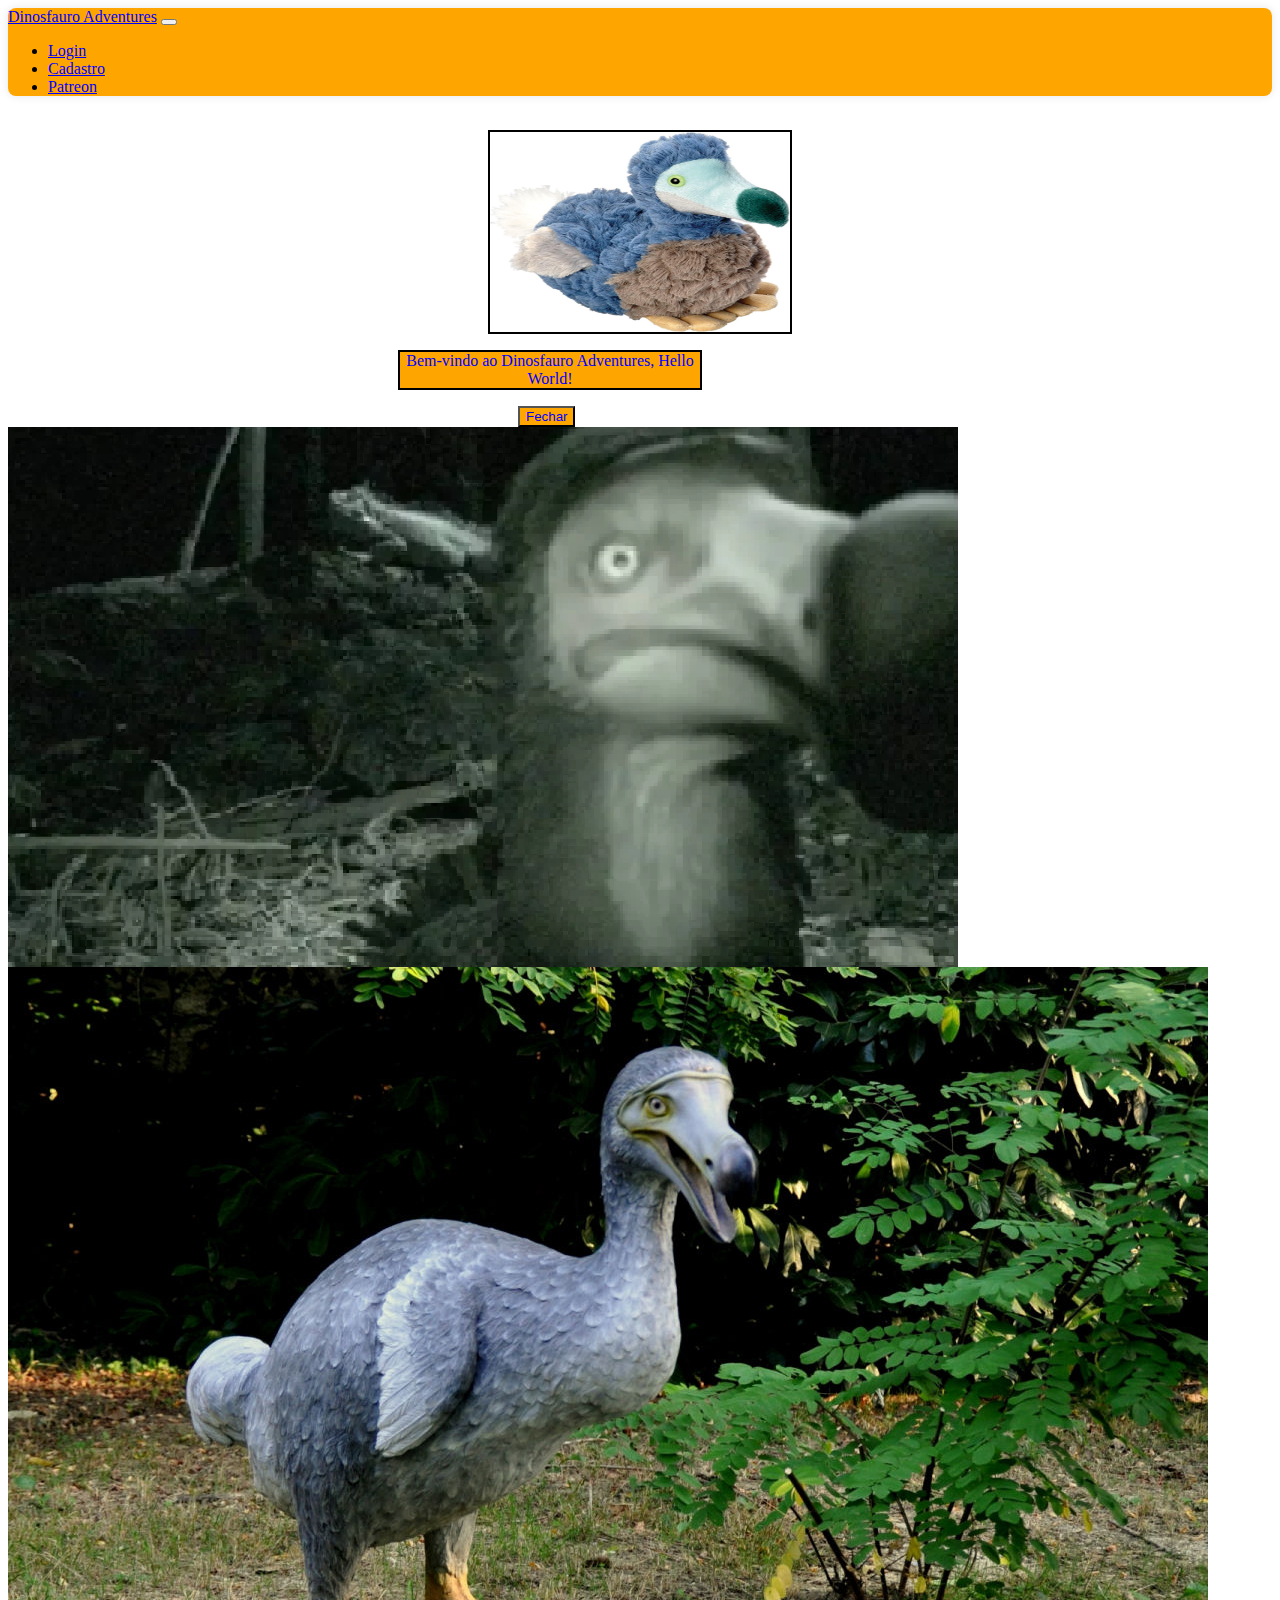
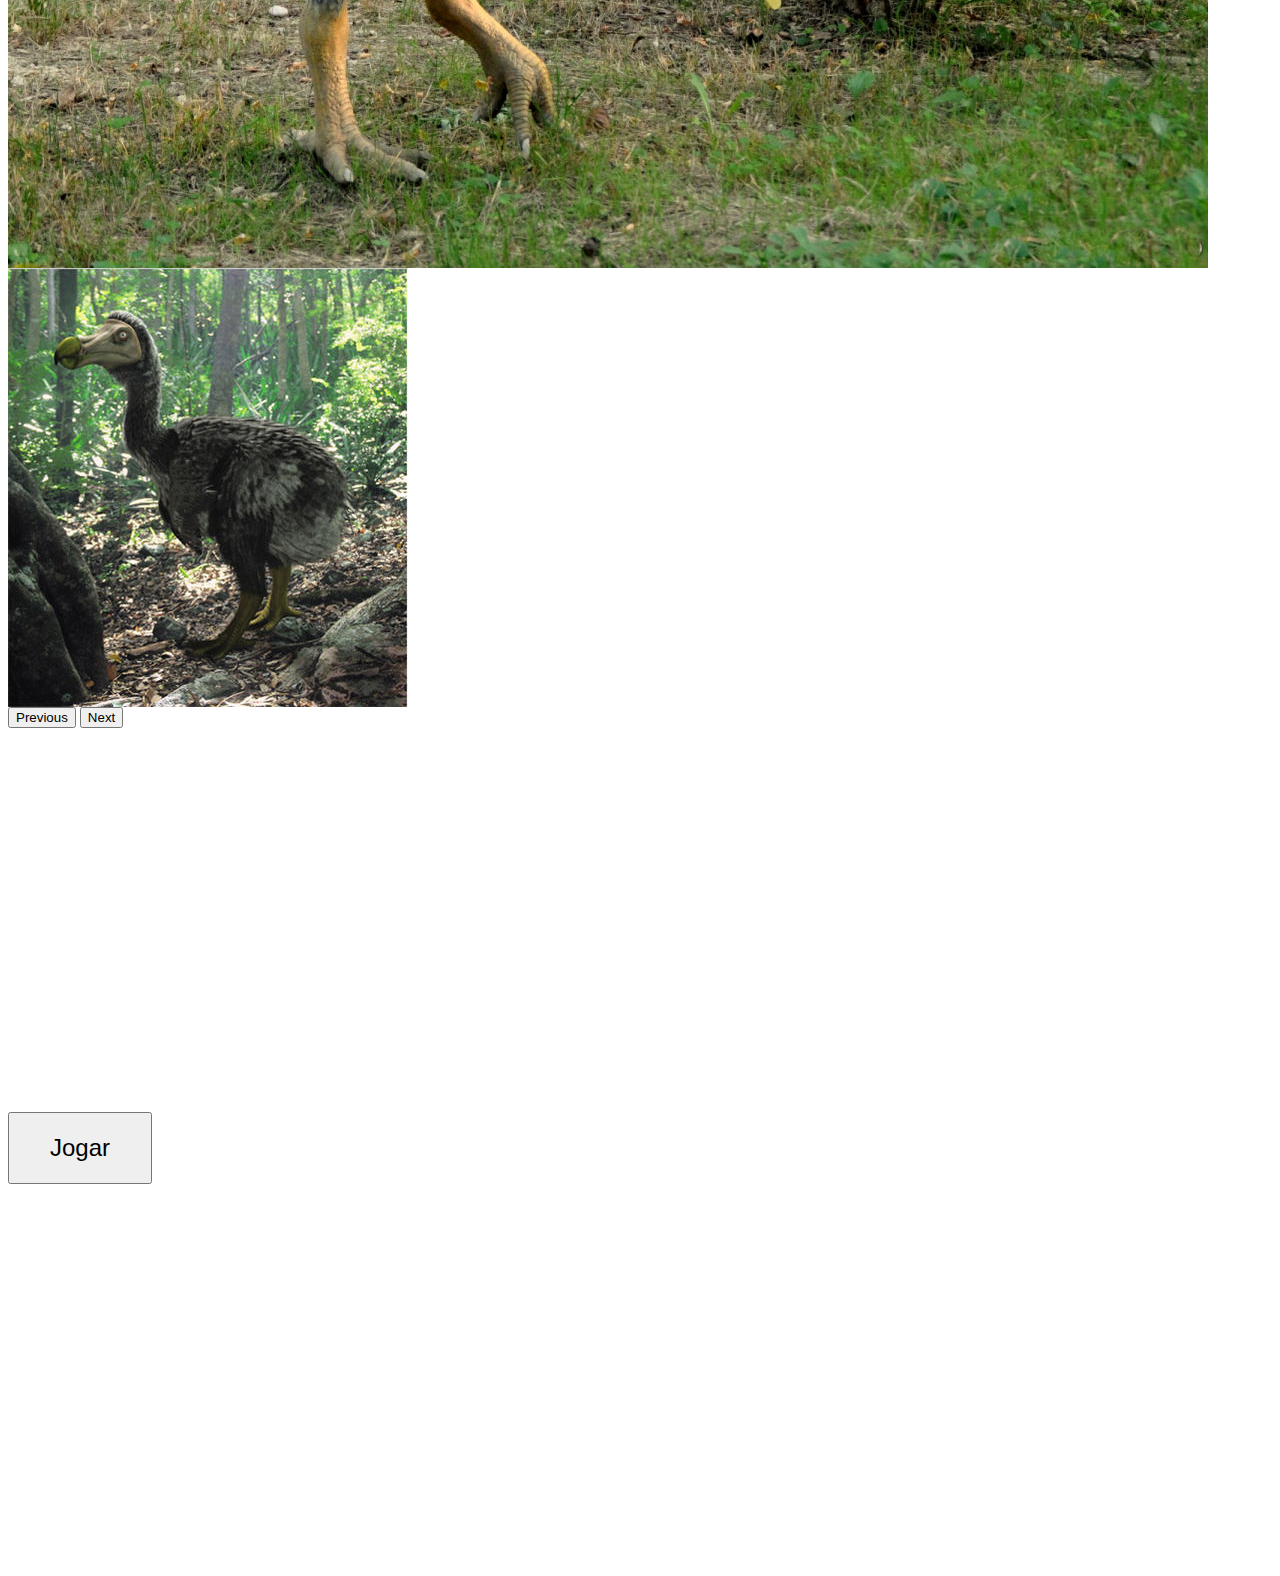
==== ProjetoIntegradoV-main/ProjetoIntegradoV-main/html/index.html @ fba8d543 "att.dinosfauro-maquina-combate" ====
<DOCTYPE html>
<html lang="en">
<head>
    <meta charset="UTF-8">
    <meta name="viewport" content="width=device-width, initial-scale=1.0">
    <link rel="stylesheet" href="https://stackpath.bootstrapcdn.com/bootstrap/4.1.3/css/bootstrap.min.css" integrity="sha384-MCw98/SFnGE8fJT3GXwEOngsV7Zt27NXFoaoApmYm81iuXoPkFOJwJ8ERdknLPMO" crossorigin="anonymous">
    <link rel="stylesheet" href="css/style.css">
    <link rel="shortcut icon" href="img/dinossauro.webp" type="image/x-icon">
    <title>Dinosfauro Adventures</title>
</head>
<body>
    <!--Começo da navbar-->
    <nav class="navbar navbar-expand-lg bg-body-tertiary">
        <div class="container-fluid">
          <a class="navbar-brand" href="index.html">Dinosfauro Adventures</a>
          <button class="navbar-toggler" type="button" data-bs-toggle="collapse" data-bs-target="#navbarNavDropdown" aria-controls="navbarNavDropdown" aria-expanded="false" aria-label="Toggle navigation">
            <span class="navbar-toggler-icon"></span>
          </button>
          <div class="collapse navbar-collapse" id="navbarNavDropdown">
            <ul class="navbar-nav">
              <li class="nav-item">
                <a class="nav-link active" aria-current="page" href="login.html">Login</a>
              </li>
              <li class="nav-item">
                <a class="nav-link" href="cadastro.html">Cadastro</a>
              </li>
              <li class="nav-item">
                <a class="nav-link" href="https://www.patreon.com/pt-BR">Patreon</a>
              </li>
              
               
              </li>
            </ul>
          </div>
        </div>
      </nav>
      <!--Final da navbar-->
<br>
<!-- Popup de boas-vindas -->
<div id="popup" class="popup">
  <img src="img/dodo.pelucia.jpg " alt="Imagem de Boas-Vindas">
  <p>Bem-vindo ao Dinosfauro Adventures, Hello World!</p>
  <button onclick="fecharPopup()">Fechar</button>
</div>
<!--Final do popup-->

<!--carrosel-->
<div id="carouselExampleInterval" class="carousel slide" data-bs-ride="carousel">
  <div class="carousel-inner">
    <div class="carousel-item active" data-bs-interval="10000">
      <img src="img/dodo.caralho.png" class="d-block w-100" alt="...">
    </div>
    <div class="carousel-item" data-bs-interval="2000">
      <img src="img/dodo2.jpg" class="d-block w-100" alt="...">
    </div>
    <div class="carousel-item">
      <img src="img/dodo.principal.jpg" class="d-block w-100" alt="...">
    </div>
  </div>
  <button class="carousel-control-prev" type="button" data-bs-target="#carouselExampleInterval" data-bs-slide="prev">
    <span class="carousel-control-prev-icon" aria-hidden="true"></span>
    <span class="visually-hidden">Previous</span>
  </button>
  <button class="carousel-control-next" type="button" data-bs-target="#carouselExampleInterval" data-bs-slide="next">
    <span class="carousel-control-next-icon" aria-hidden="true"></span>
    <span class="visually-hidden">Next</span>
  </button>
</div>
<!--final do carrosel-->

<div class="text-center">
<button type="button" class="btn btn-success btn-jogar"onclick="window.location.href='login.html'">Jogar</button>
</div>
<script src="js/bemvindo.js"></script>
<script src="https://code.jquery.com/jquery-3.3.1.slim.min.js" integrity="sha384-q8i/X+965DzO0rT7abK41JStQIAqVgRVzpbzo5smXKp4YfRvH+8abtTE1Pi6jizo" crossorigin="anonymous"></script>
<script src="https://cdnjs.cloudflare.com/ajax/libs/popper.js/1.14.3/umd/popper.min.js" integrity="sha384-ZMP7rVo3mIykV+2+9J3UJ46jBk0WLaUAdn689aCwoqbBJiSnjAK/l8WvCWPIPm49" crossorigin="anonymous"></script>
<script src="https://stackpath.bootstrapcdn.com/bootstrap/4.1.3/js/bootstrap.min.js" integrity="sha384-ChfqqxuZUCnJSK3+MXmPNIyE6ZbWh2IMqE241rYiqJxyMiZ6OW/JmZQ5stwEULTy" crossorigin="anonymous"></script>
</body>

</html>
---- ProjetoIntegradoV-main/ProjetoIntegradoV-main/html/css/style.css ----
body{
    background-image: url('https://img.freepik.com/fotos-premium/dinossauros-poster-documentario-fundo-cinematografico_470436-443.jpg');
    background-size:cover ;
}

nav{
  border-radius: 8px;
    box-shadow: 0 0 10px rgba(0, 0, 0, 0.1);
    background-color: orange;
}
nav a{
    color:blue;
}

nav :hover{
    color: orangered;
}
.titulo{
    color: orangered;
}

.container {
    width: 400px;
    margin: 50px auto;
    background-color: orange;
    padding: 20px;
    border-radius: 8px;
    box-shadow: 0 0 10px rgba(0, 0, 0, 0.1);
}


button[type="submit"]
{
    color: black;
}
.popup img{
    width: 300px;
    height: 200px;
    margin: auto;
    display: block;
    border: 2px solid;
}

.popup p {
    width: 300px;
    text-align: center;
    color: blue;
    background-color: orange;
    margin-left: 390px;
    border: 2px solid black;
}

.popup button {
    margin-left: 510px;
    color: blue;
    background-color: orange;
}

.btn-jogar{
    font-size: 24px; /* Tamanho da fonte */
    margin:16em auto;
    padding: 20px 40px; /* Espaçamento interno */
      
      
      
    }

a{
    color: black;
}
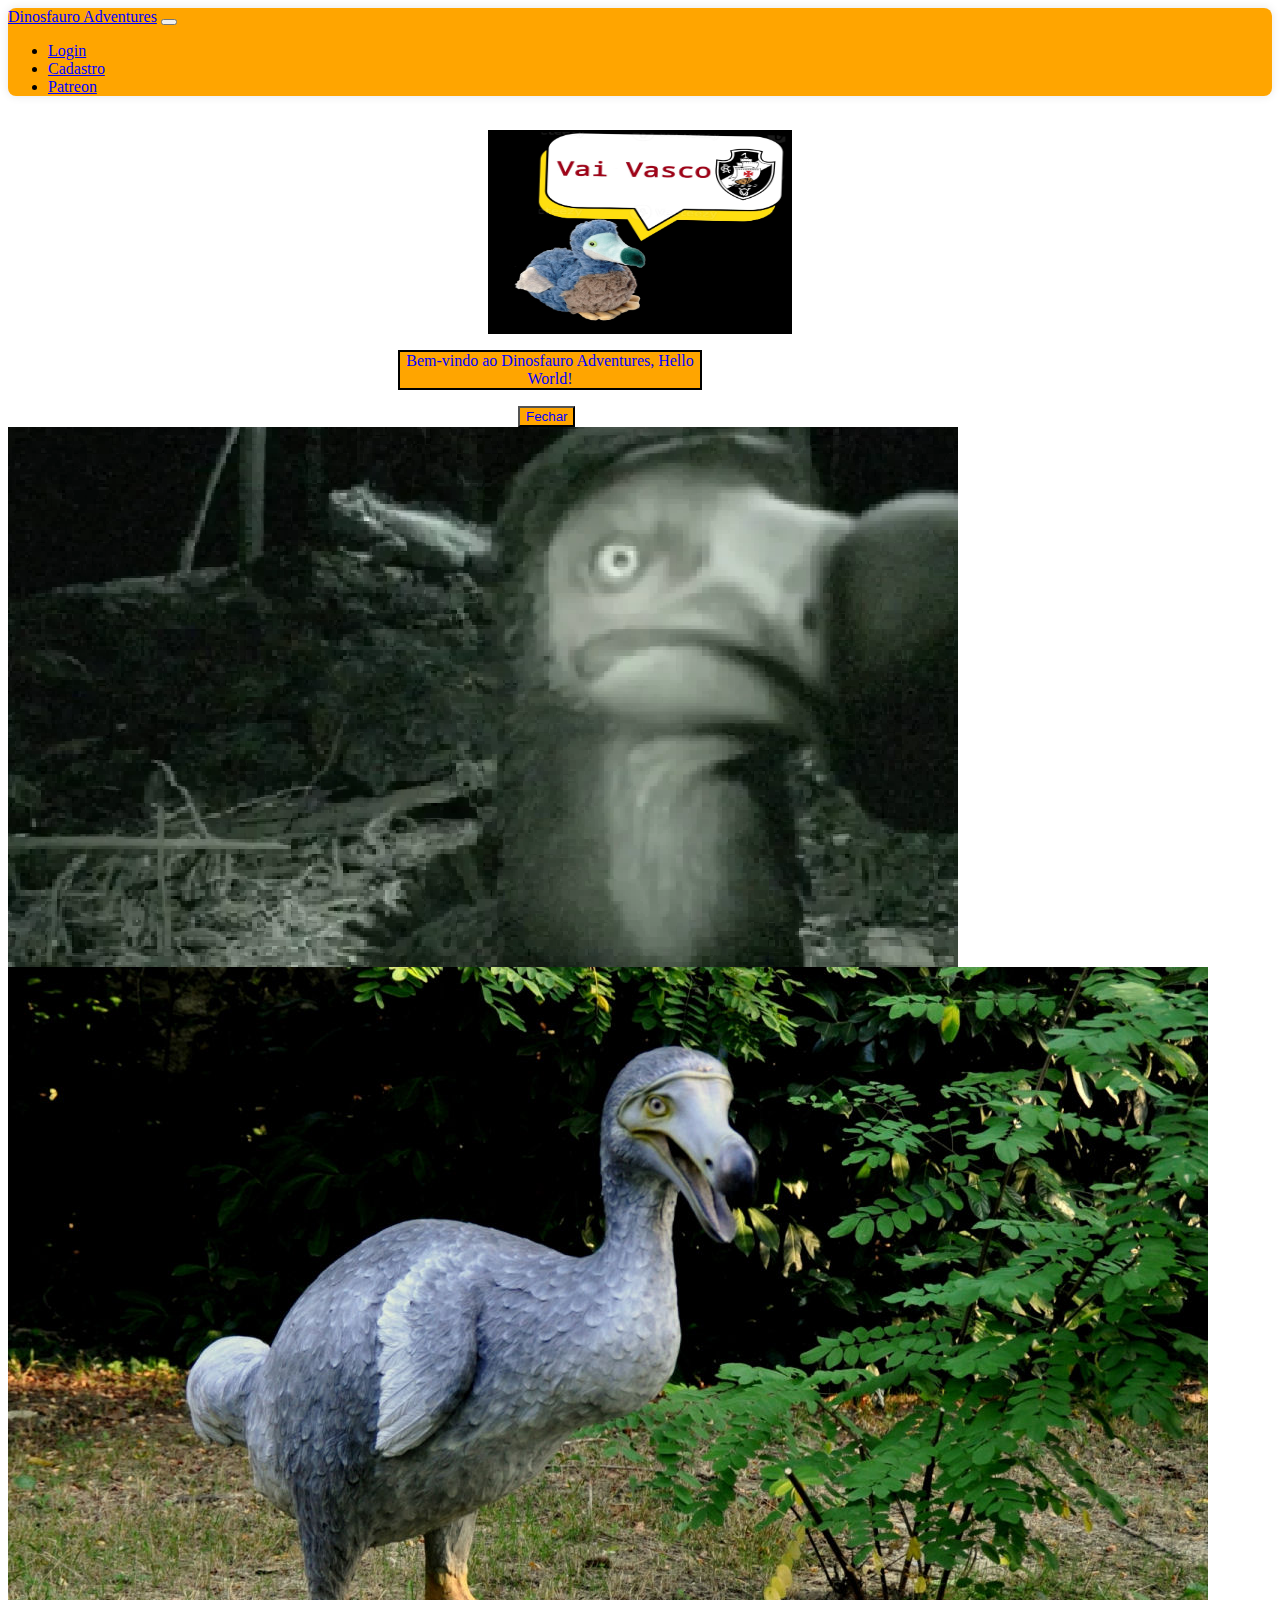
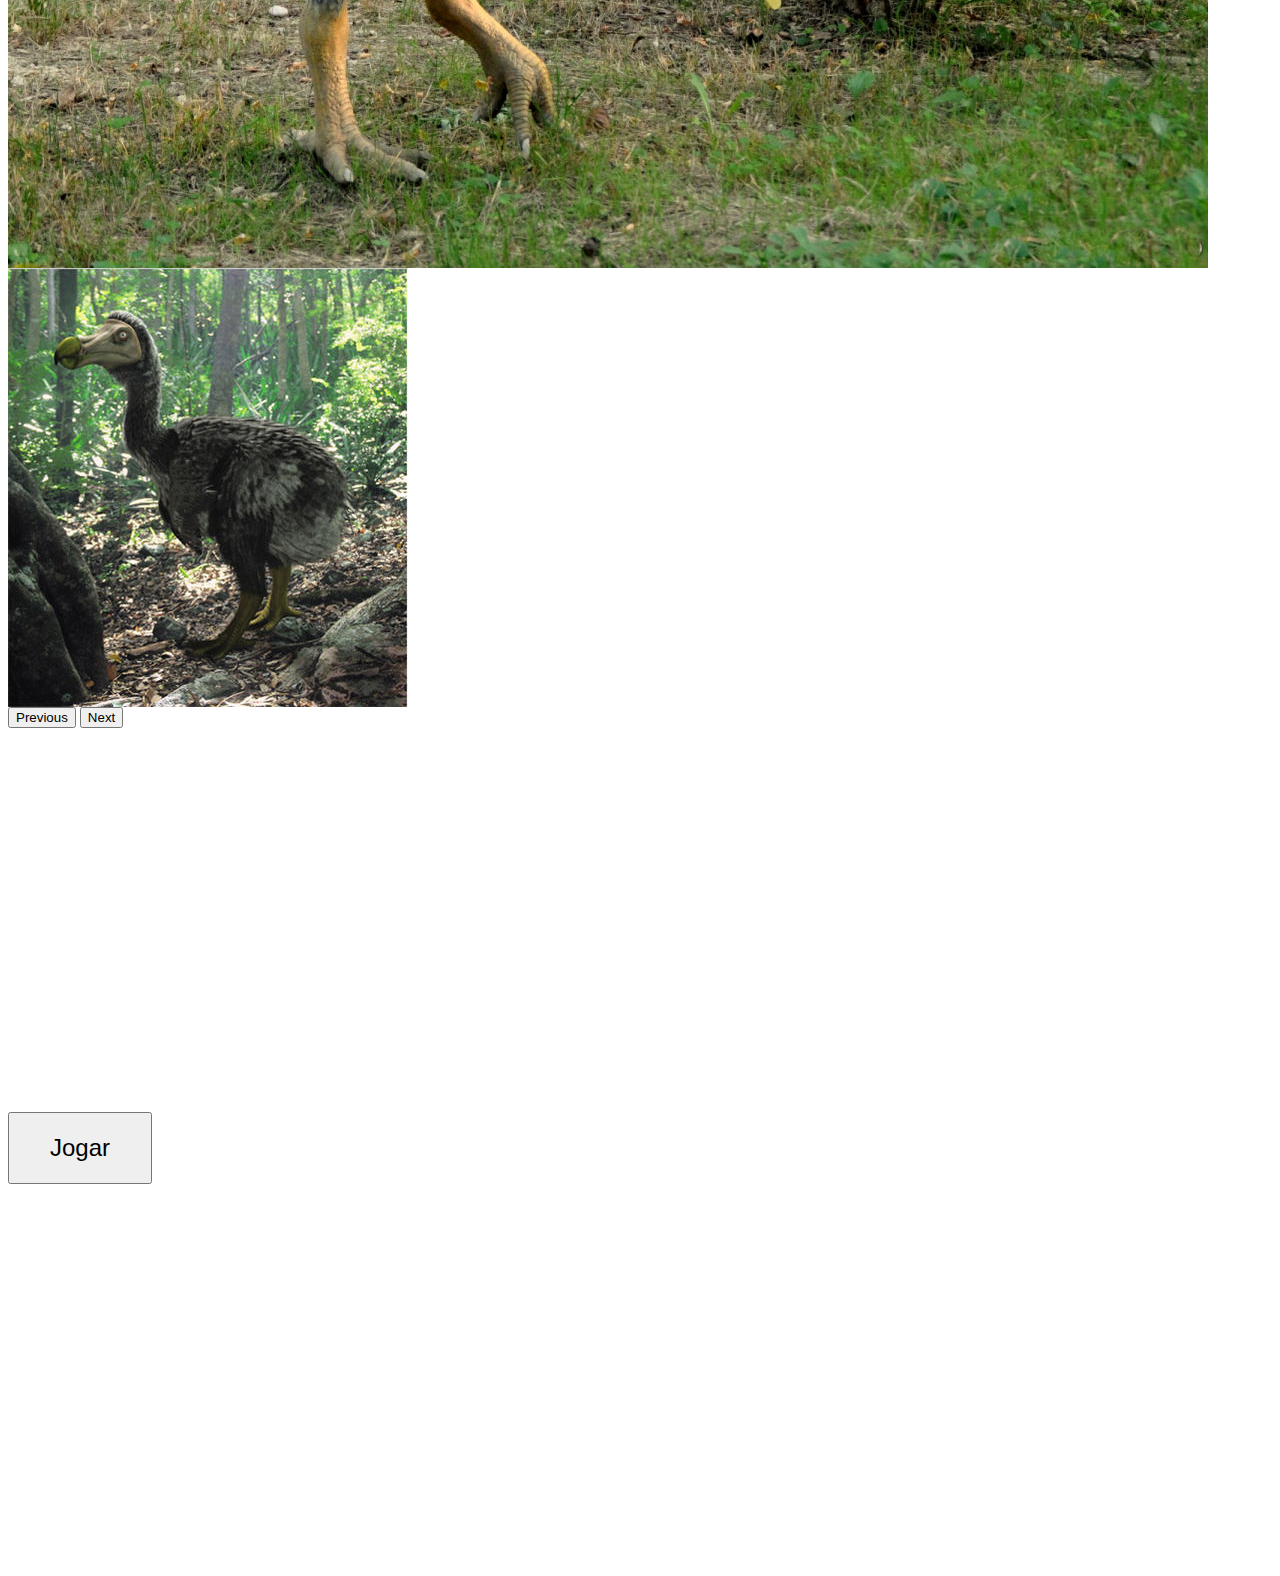
==== commit 00fc5125: "laco-de-repeticao-login" ====
--- a/ProjetoIntegradoV-main/ProjetoIntegradoV-main/html/index.html
+++ b/ProjetoIntegradoV-main/ProjetoIntegradoV-main/html/index.html
@@ -38,7 +38,7 @@
 <br>
 <!-- Popup de boas-vindas -->
 <div id="popup" class="popup">
-  <img src="img/dodo.pelucia.jpg " alt="Imagem de Boas-Vindas">
+  <img src="img/dodo.vasco.jpg " alt="Imagem de Boas-Vindas">
   <p>Bem-vindo ao Dinosfauro Adventures, Hello World!</p>
   <button onclick="fecharPopup()">Fechar</button>
 </div>
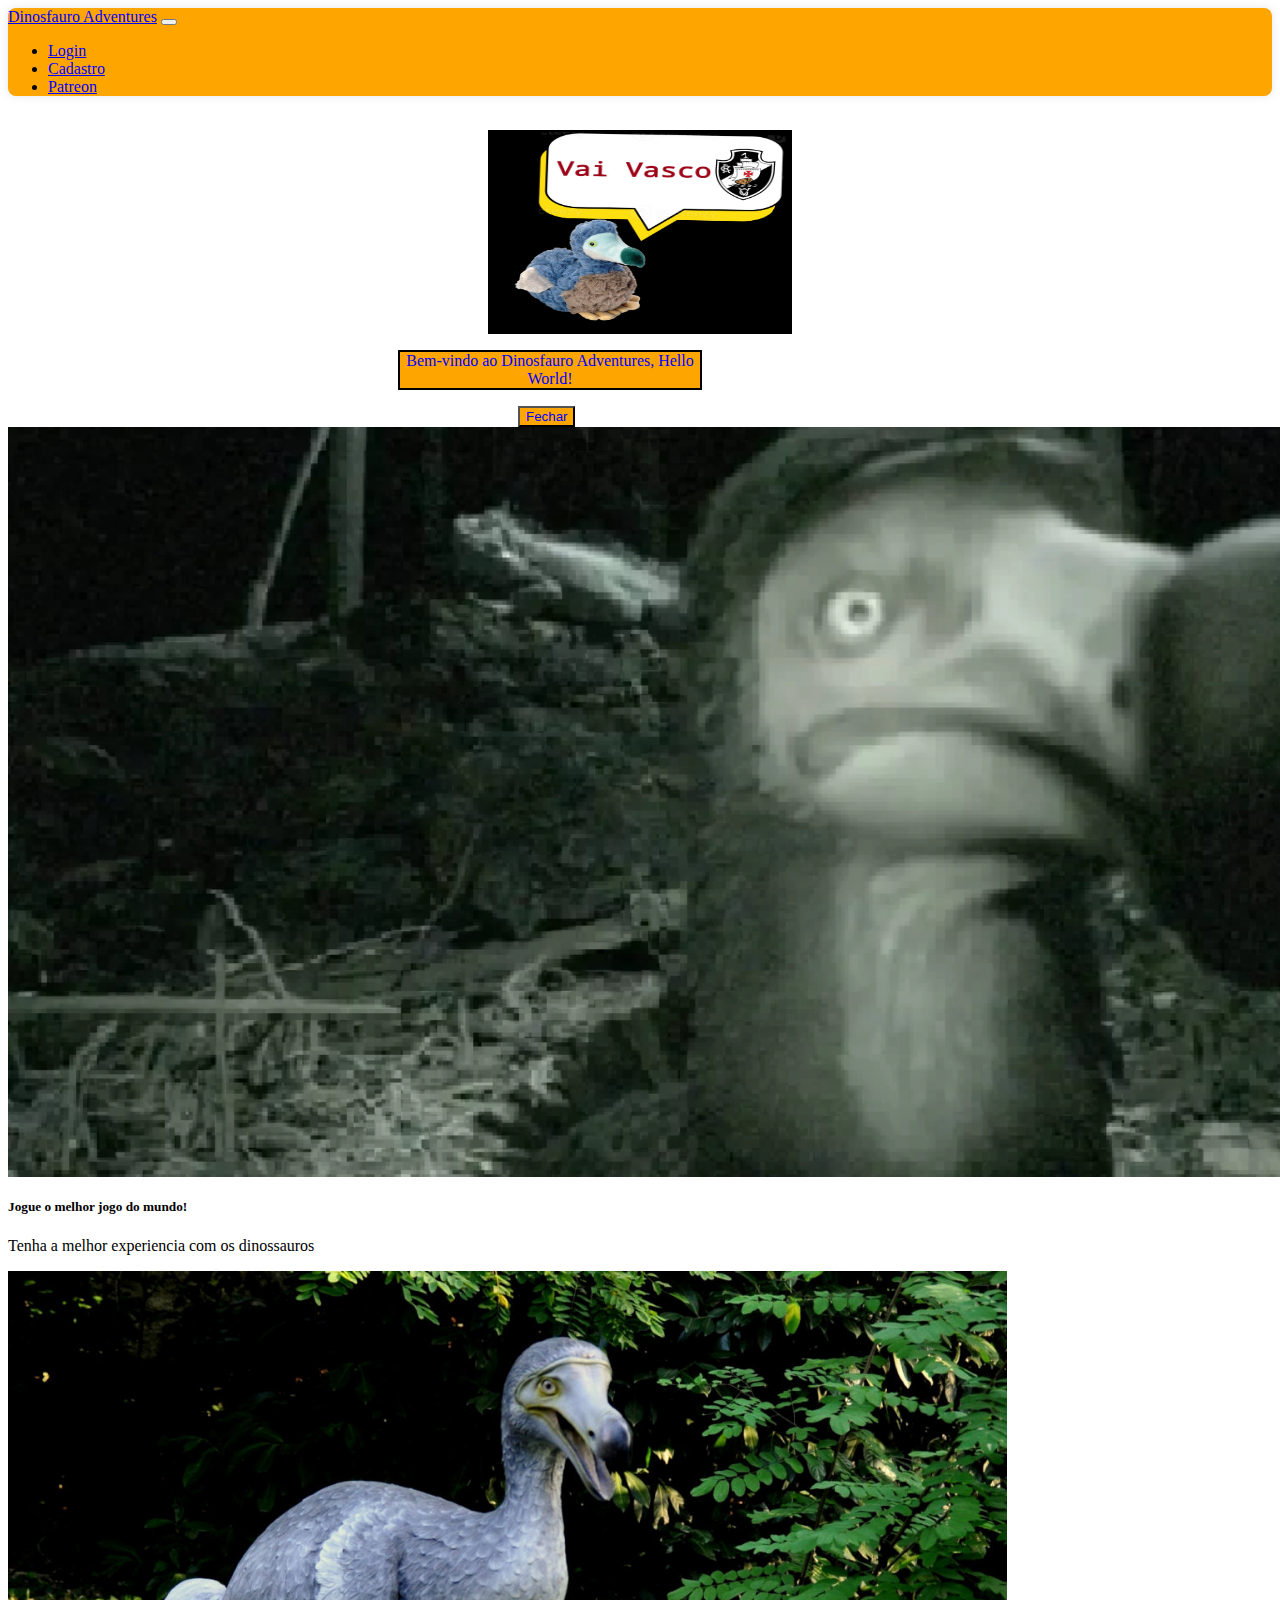
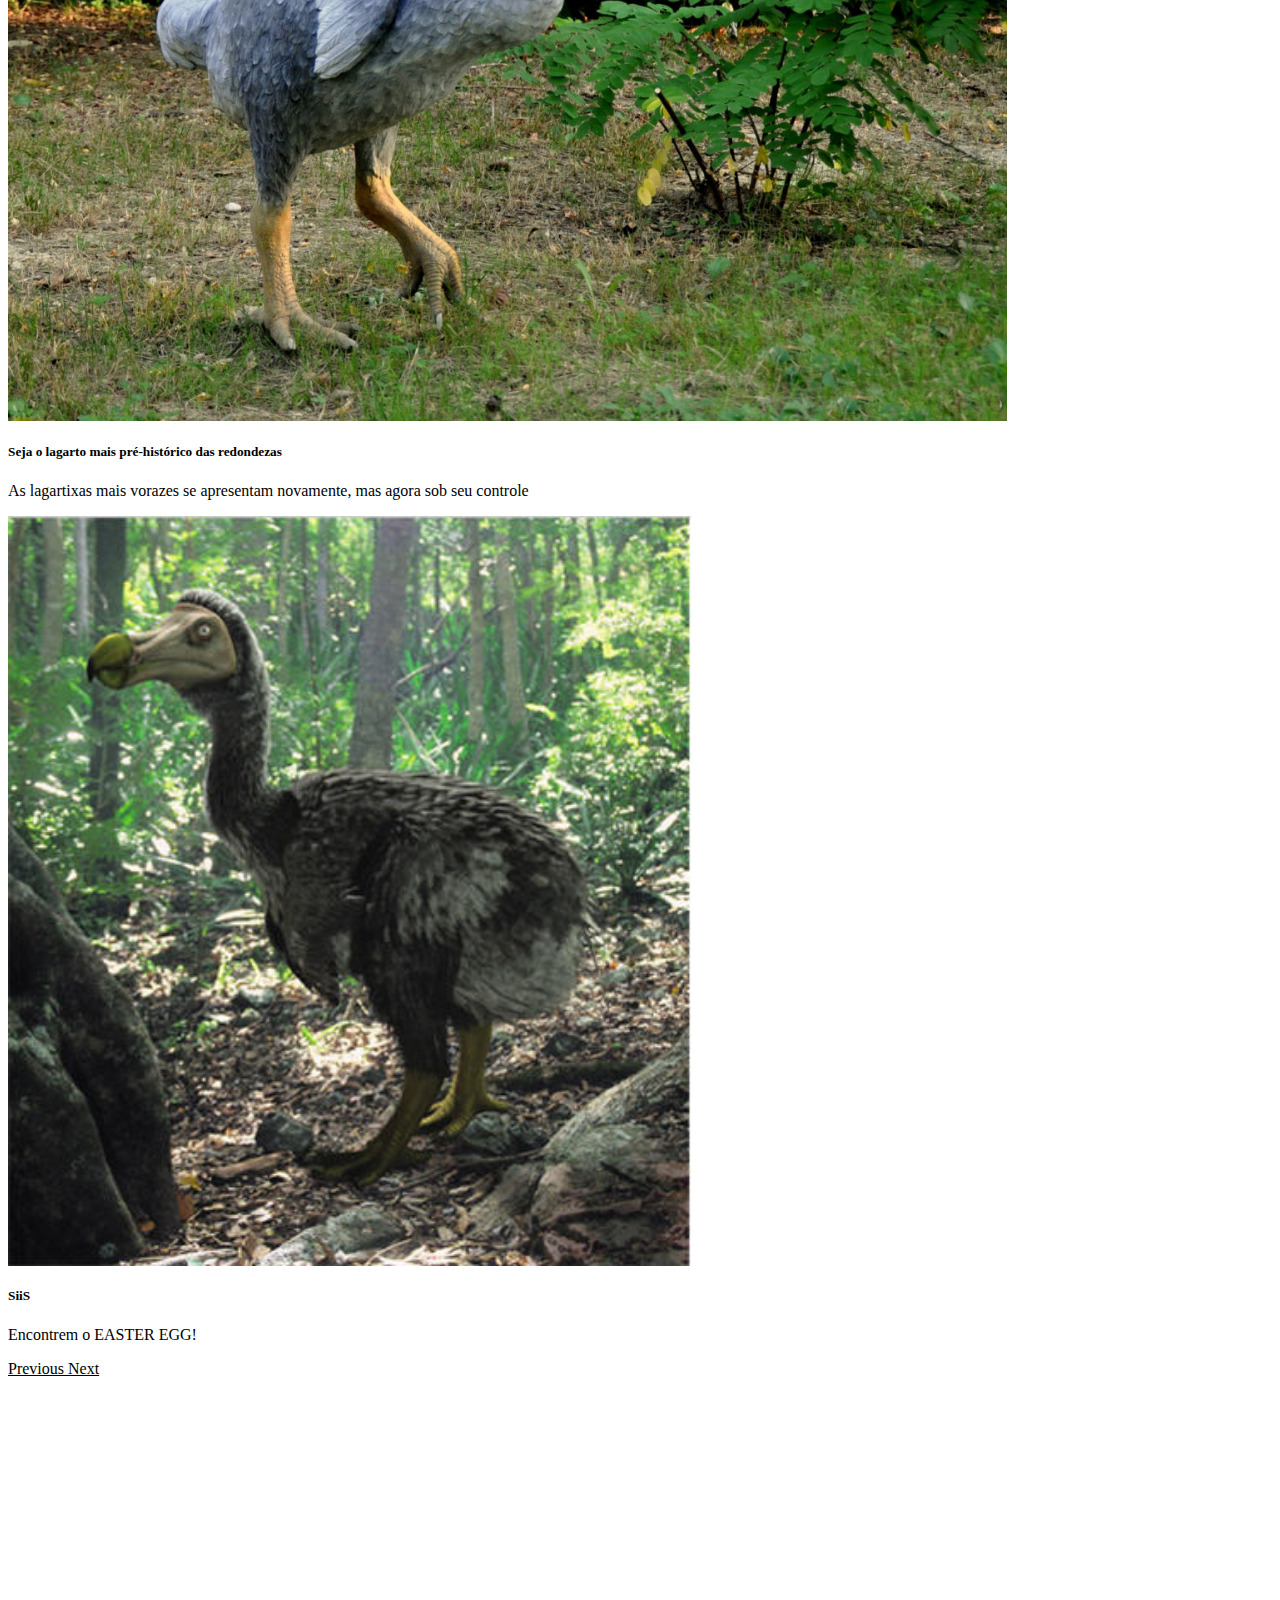
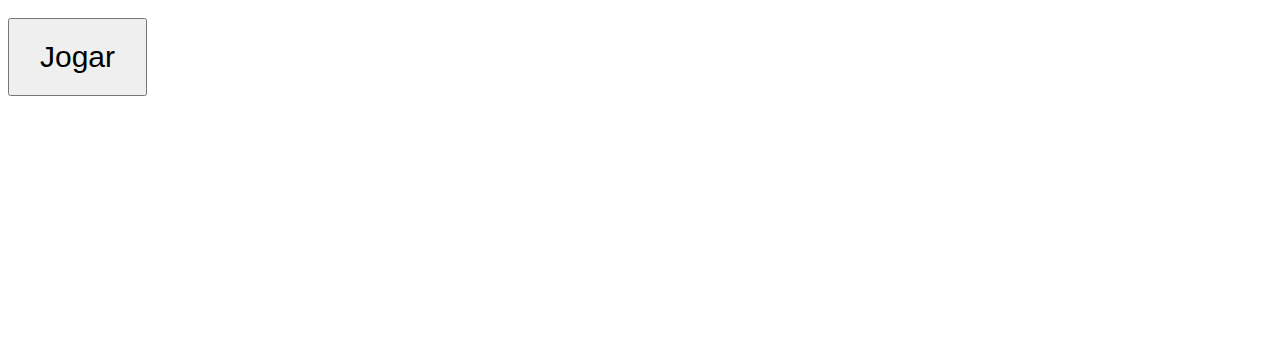
==== commit d97dc2f7: "carousel" ====
--- a/ProjetoIntegradoV-main/ProjetoIntegradoV-main/html/index.html
+++ b/ProjetoIntegradoV-main/ProjetoIntegradoV-main/html/index.html
@@ -49,22 +49,35 @@
   <div class="carousel-inner">
     <div class="carousel-item active" data-bs-interval="10000">
       <img src="img/dodo.caralho.png" class="d-block w-100" alt="...">
+      <div class="carousel-caption d-none d-md-block">
+        <h5>Jogue o melhor jogo do mundo!</h5>
+        <p>Tenha a melhor experiencia com os dinossauros</p>
+      </div>
     </div>
     <div class="carousel-item" data-bs-interval="2000">
       <img src="img/dodo2.jpg" class="d-block w-100" alt="...">
+      <div class="carousel-caption d-none d-md-block">
+        <h5>Seja o lagarto mais pré-histórico das redondezas</h5>
+        <p>As lagartixas mais vorazes se apresentam novamente, mas
+        agora sob seu controle</p>
+      </div>
     </div>
     <div class="carousel-item">
       <img src="img/dodo.principal.jpg" class="d-block w-100" alt="...">
+      <div class="carousel-caption d-none d-md-block">
+        <h5>SiiS</h5>
+        <p>Encontrem o EASTER EGG!</p>
+      </div>
     </div>
   </div>
-  <button class="carousel-control-prev" type="button" data-bs-target="#carouselExampleInterval" data-bs-slide="prev">
+  <a class="carousel-control-prev" href="#carouselExampleInterval" role="button" data-slide="prev">
     <span class="carousel-control-prev-icon" aria-hidden="true"></span>
     <span class="visually-hidden">Previous</span>
-  </button>
-  <button class="carousel-control-next" type="button" data-bs-target="#carouselExampleInterval" data-bs-slide="next">
+  </a>
+  <a class="carousel-control-next" href="#carouselExampleInterval" role="button" data-slide="next">
     <span class="carousel-control-next-icon" aria-hidden="true"></span>
     <span class="visually-hidden">Next</span>
-  </button>
+  </a>
 </div>
 <!--final do carrosel-->
 
--- a/ProjetoIntegradoV-main/ProjetoIntegradoV-main/html/css/style.css
+++ b/ProjetoIntegradoV-main/ProjetoIntegradoV-main/html/css/style.css
@@ -56,10 +56,13 @@
     background-color: orange;
 }
 
+.carousel-item img {
+    height: 750px;
+}
 .btn-jogar{
-    font-size: 24px; /* Tamanho da fonte */
-    margin:16em auto;
-    padding: 20px 40px; /* Espaçamento interno */
+    font-size: 30px; /* Tamanho da fonte */
+    margin:8em auto;
+    padding: 20px 30px; /* Espaçamento interno */
       
       
       
